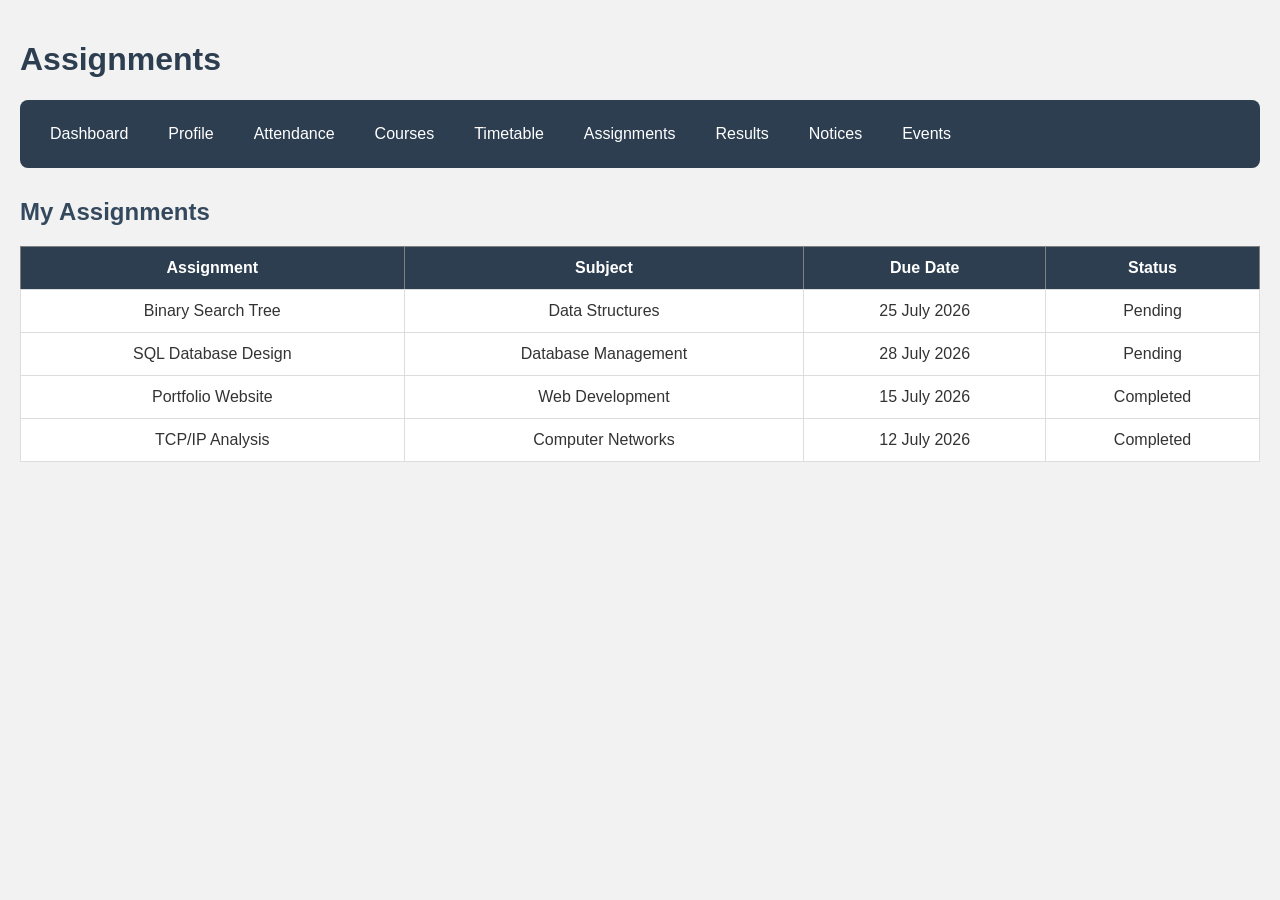
==== Practical1/assignments.html @ 20e09de2 "Event FileAdded" ====
<!DOCTYPE html>
<html>

<head>
    <title>Assignments</title>
    <link rel="stylesheet" href="style.css">
</head>

<body>

    <h1>Assignments</h1>

    <nav>
        <a href="dashboard.html">Dashboard</a>
        <a href="profile.html">Profile</a>
        <a href="attendance.html">Attendance</a>
        <a href="courses.html">Courses</a>
        <a href="timetable.html">Timetable</a>
        <a href="assignments.html">Assignments</a>
        <a href="results.html">Results</a>
        <a href="notices.html">Notices</a>
        <a href="events.html">Events</a>
    </nav>

    <h2>My Assignments</h2>

    <table border="1" cellpadding="10">

        <tr>
            <th>Assignment</th>
            <th>Subject</th>
            <th>Due Date</th>
            <th>Status</th>
        </tr>

        <tr>
            <td>Binary Search Tree</td>
            <td>Data Structures</td>
            <td>25 July 2026</td>
            <td>Pending</td>
        </tr>

        <tr>
            <td>SQL Database Design</td>
            <td>Database Management</td>
            <td>28 July 2026</td>
            <td>Pending</td>
        </tr>

        <tr>
            <td>Portfolio Website</td>
            <td>Web Development</td>
            <td>15 July 2026</td>
            <td>Completed</td>
        </tr>

        <tr>
            <td>TCP/IP Analysis</td>
            <td>Computer Networks</td>
            <td>12 July 2026</td>
            <td>Completed</td>
        </tr>

    </table>

</body>

</html>
---- Practical1/style.css ----
/* ==============================
   BASIC PAGE STYLE
============================== */

body {
    font-family: Arial, sans-serif;
    background-color: #f2f2f2;
    margin: 0;
    padding: 20px;
    color: #333;
}

h1 {
    color: #2c3e50;
}

h2 {
    color: #34495e;
}

h3 {
    color: #2c3e50;
}


/* ==============================
   NAVIGATION - FLEXBOX
============================== */

nav {
    background-color: #2c3e50;

    /* Flexbox */
    display: flex;

    /* Put links in a row */
    flex-direction: row;

    /* Add space between links */
    gap: 10px;

    /* Allow links to move to next line */
    flex-wrap: wrap;

    padding: 15px;

    margin-bottom: 30px;

    border-radius: 8px;
}

nav a {
    color: white;

    text-decoration: none;

    padding: 10px 15px;

    border-radius: 5px;
}

nav a:hover {
    background-color: #3498db;
}


/* ==============================
   LOGIN FORM - FLEXBOX
============================== */

form {
    background-color: white;

    padding: 25px;

    width: 350px;

    border-radius: 10px;

    /* Flexbox */
    display: flex;

    flex-direction: column;

    gap: 10px;

    box-shadow: 0 2px 10px rgba(0, 0, 0, 0.1);
}

input {
    padding: 10px;

    border: 1px solid #ccc;

    border-radius: 5px;
}


/* ==============================
   BUTTON
============================== */

button {
    padding: 10px 20px;

    background-color: #3498db;

    color: white;

    border: none;

    border-radius: 5px;

    cursor: pointer;
}

button:hover {
    background-color: #2980b9;
}


/* ==============================
   DASHBOARD GRID
============================== */

.dashboard-container {

    /* CSS Grid */
    display: grid;

    /* 3 columns */
    grid-template-columns: repeat(3, 1fr);

    /* Space between items */
    gap: 20px;

    margin-top: 20px;
}


/* ==============================
   DASHBOARD CARDS
============================== */

.card {
    background-color: white;

    padding: 20px;

    border-radius: 10px;

    text-align: center;

    box-shadow: 0 2px 10px rgba(0, 0, 0, 0.1);
}

.card:hover {
    transform: translateY(-3px);
}


/* ==============================
   PROFILE GRID
============================== */

.profile-container {

    /* CSS Grid */
    display: grid;

    /* 2 columns */
    grid-template-columns: 1fr 1fr;

    gap: 20px;

    background-color: white;

    padding: 25px;

    border-radius: 10px;
}

.profile-item {
    padding: 15px;

    border: 1px solid #ddd;

    border-radius: 5px;
}


/* ==============================
   COURSE GRID
============================== */

.course-container {

    /* CSS Grid */
    display: grid;

    /* Automatically create columns */
    grid-template-columns: repeat(3, 1fr);

    gap: 20px;
}

.course-card {
    background-color: white;

    padding: 20px;

    border-radius: 10px;

    box-shadow: 0 2px 10px rgba(0, 0, 0, 0.1);
}


/* ==============================
   ASSIGNMENT FLEXBOX
============================== */

.assignment-container {

    /* Flexbox */
    display: flex;

    flex-direction: column;

    gap: 15px;
}

.assignment {
    background-color: white;

    padding: 20px;

    border-radius: 10px;

    /* Flexbox */
    display: flex;

    /* Put content on opposite sides */
    justify-content: space-between;

    /* Align vertically */
    align-items: center;
}


/* ==============================
   NOTICE FLEXBOX
============================== */

.notice-container {

    /* Flexbox */
    display: flex;

    flex-direction: column;

    gap: 15px;
}

.notice {
    background-color: white;

    padding: 20px;

    border-left: 5px solid #3498db;

    border-radius: 5px;
}


/* ==============================
   TABLE STYLE
============================== */

table {
    width: 100%;

    background-color: white;

    border-collapse: collapse;

    margin-top: 20px;
}

th {
    background-color: #2c3e50;

    color: white;

    padding: 12px;
}

td {
    padding: 12px;

    text-align: center;

    border: 1px solid #ddd;
}

tr:hover {
    background-color: #f5f5f5;
}


/* ==============================
   RESPONSIVE DESIGN
============================== */

/* For tablets */

@media screen and (max-width: 800px) {

    .dashboard-container {
        grid-template-columns: repeat(2, 1fr);
    }

    .course-container {
        grid-template-columns: repeat(2, 1fr);
    }

    .profile-container {
        grid-template-columns: 1fr;
    }

}


/* For mobile phones */

@media screen and (max-width: 500px) {

    body {
        padding: 10px;
    }

    nav {
        flex-direction: column;
    }

    nav a {
        text-align: center;
    }

    .dashboard-container {
        grid-template-columns: 1fr;
    }

    .course-container {
        grid-template-columns: 1fr;
    }

    .assignment {
        flex-direction: column;

        gap: 10px;

        text-align: center;
    }

    form {
        width: auto;
    }

    table {
        font-size: 12px;
    }
    /* ==============================
   EVENTS
============================== */

.event-container {

    /* CSS GRID */

    display: grid;

    /* Create 2 columns */

    grid-template-columns: 1fr 1fr;

    /* Space between event cards */

    gap: 20px;

    margin-top: 20px;
}


.event-card {

    background-color: white;

    padding: 20px;

    border-radius: 10px;

    box-shadow: 0 2px 10px rgba(0, 0, 0, 0.1);

}


.event-card h3 {

    color: #2c3e50;

    margin-top: 0;

}


.event-card p {

    line-height: 1.5;

}


/* ==============================
   EVENTS RESPONSIVE DESIGN
============================== */


/* Tablet */

@media screen and (max-width: 800px) {

    .event-container {

        /* Change to 1 column */

        grid-template-columns: 1fr;

    }

}

}
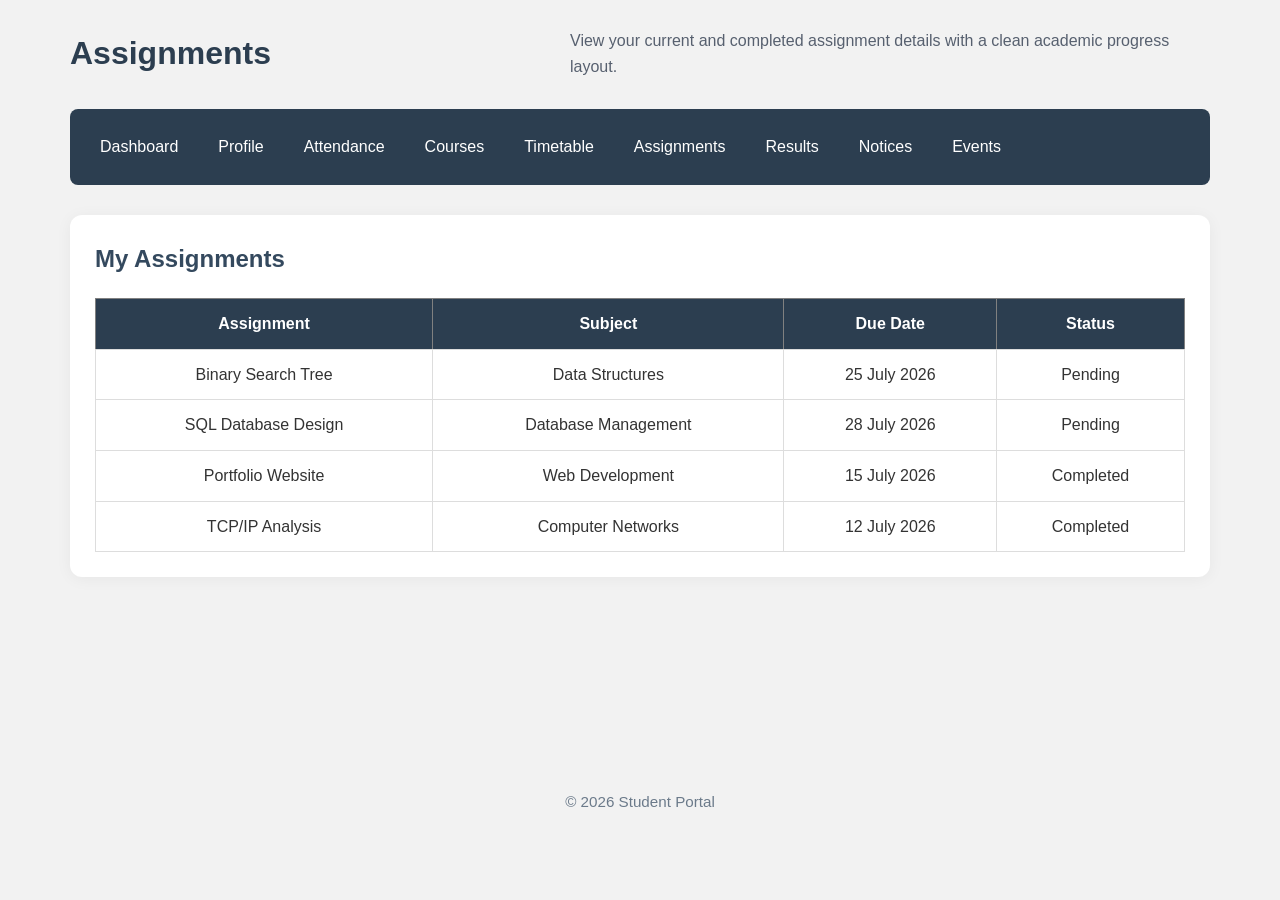
==== commit f6ac8087: "JavaScript and CSS are added" ====
--- a/Practical1/assignments.html
+++ b/Practical1/assignments.html
@@ -1,30 +1,36 @@
 <!DOCTYPE html>
-<html>
+<html lang="en">
 
 <head>
+    <meta charset="UTF-8">
+    <meta name="viewport" content="width=device-width, initial-scale=1.0">
     <title>Assignments</title>
     <link rel="stylesheet" href="style.css">
 </head>
 
 <body>
+    <div class="page-wrapper">
+        <header>
+            <h1>Assignments</h1>
+            <p>View your current and completed assignment details with a clean academic progress layout.</p>
+        </header>
 
-    <h1>Assignments</h1>
+        <nav>
+            <a href="dashboard.html">Dashboard</a>
+            <a href="profile.html">Profile</a>
+            <a href="attendance.html">Attendance</a>
+            <a href="courses.html">Courses</a>
+            <a href="timetable.html">Timetable</a>
+            <a href="assignments.html">Assignments</a>
+            <a href="results.html">Results</a>
+            <a href="notices.html">Notices</a>
+            <a href="events.html">Events</a>
+        </nav>
 
-    <nav>
-        <a href="dashboard.html">Dashboard</a>
-        <a href="profile.html">Profile</a>
-        <a href="attendance.html">Attendance</a>
-        <a href="courses.html">Courses</a>
-        <a href="timetable.html">Timetable</a>
-        <a href="assignments.html">Assignments</a>
-        <a href="results.html">Results</a>
-        <a href="notices.html">Notices</a>
-        <a href="events.html">Events</a>
-    </nav>
-
-    <h2>My Assignments</h2>
-
-    <table border="1" cellpadding="10">
+        <main>
+            <section>
+                <h2>My Assignments</h2>
+                <table border="1" cellpadding="10">
 
         <tr>
             <th>Assignment</th>
@@ -62,7 +68,13 @@
         </tr>
 
     </table>
+            </section>
+        </main>
 
+        <footer>
+            <p>&copy; 2026 Student Portal</p>
+        </footer>
+    </div>
 </body>
 
 </html>
--- a/Practical1/style.css
+++ b/Practical1/style.css
@@ -1,6 +1,10 @@
 /* ==============================
    BASIC PAGE STYLE
 ============================== */
+
+* {
+    box-sizing: border-box;
+}
 
 body {
     font-family: Arial, sans-serif;
@@ -8,6 +12,52 @@
     margin: 0;
     padding: 20px;
     color: #333;
+    line-height: 1.6;
+}
+
+.page-wrapper {
+    max-width: 1180px;
+    margin: 0 auto;
+    padding: 0 20px;
+}
+
+header {
+    display: flex;
+    flex-wrap: wrap;
+    justify-content: space-between;
+    align-items: flex-end;
+    gap: 20px;
+    margin-bottom: 30px;
+}
+
+header h1 {
+    margin: 0;
+}
+
+header p {
+    margin: 8px 0 0;
+    color: #57606f;
+    font-size: 1rem;
+    max-width: 640px;
+}
+
+main {
+    min-height: 60vh;
+}
+
+section {
+    background-color: white;
+    padding: 25px;
+    border-radius: 12px;
+    box-shadow: 0 2px 16px rgba(0, 0, 0, 0.05);
+    margin-bottom: 30px;
+}
+
+footer {
+    padding: 20px 0;
+    text-align: center;
+    color: #6b7a8a;
+    font-size: 0.95rem;
 }
 
 h1 {
@@ -70,29 +120,43 @@
 
 form {
     background-color: white;
-
     padding: 25px;
-
-    width: 350px;
-
+    width: 100%;
+    max-width: 420px;
     border-radius: 10px;
-
-    /* Flexbox */
-    display: flex;
-
+    display: flex;
     flex-direction: column;
-
-    gap: 10px;
-
-    box-shadow: 0 2px 10px rgba(0, 0, 0, 0.1);
-}
-
-input {
-    padding: 10px;
-
-    border: 1px solid #ccc;
-
-    border-radius: 5px;
+    gap: 16px;
+    box-shadow: 0 2px 10px rgba(0, 0, 0, 0.08);
+}
+
+.form-group {
+    display: flex;
+    flex-direction: column;
+    gap: 8px;
+}
+
+label {
+    font-weight: 700;
+    color: #2c3e50;
+}
+
+input,
+select,
+textarea {
+    padding: 12px 14px;
+    border: 1px solid #d1d8e0;
+    border-radius: 8px;
+    background-color: #fafbfd;
+    font: inherit;
+}
+
+input:focus,
+select:focus,
+textarea:focus {
+    outline: none;
+    border-color: #3498db;
+    box-shadow: 0 0 0 3px rgba(52, 152, 219, 0.14);
 }
 
 
@@ -118,6 +182,63 @@
     background-color: #2980b9;
 }
 
+.form-message {
+    margin: 0;
+    min-height: 24px;
+    font-size: 0.95rem;
+    font-weight: 600;
+}
+
+.form-message.success {
+    color: #2e7d32;
+}
+
+.form-message.error {
+    color: #c62828;
+}
+
+.button-link {
+    display: inline-flex;
+    align-items: center;
+    justify-content: center;
+    padding: 12px 22px;
+    background-color: #3498db;
+    color: white;
+    text-decoration: none;
+    border-radius: 8px;
+    box-shadow: 0 6px 18px rgba(52, 152, 219, 0.18);
+    transition: background-color 0.25s ease, transform 0.2s ease;
+}
+
+.button-link:hover {
+    background-color: #2980b9;
+    transform: translateY(-1px);
+}
+
+section h2 {
+    margin-top: 0;
+}
+
+.profile-list {
+    display: grid;
+    grid-template-columns: minmax(120px, 180px) 1fr;
+    gap: 10px 22px;
+}
+
+.profile-list dt {
+    font-weight: 700;
+    color: #2c3e50;
+}
+
+.profile-list dd {
+    margin: 0;
+    color: #555;
+}
+
+article.notice {
+    border-left: 5px solid #3498db;
+    padding: 18px 20px;
+}
 
 /* ==============================
    DASHBOARD GRID
@@ -346,19 +467,15 @@
         text-align: center;
     }
 
-    .dashboard-container {
-        grid-template-columns: 1fr;
-    }
-
-    .course-container {
+    .dashboard-container,
+    .course-container,
+    .profile-container {
         grid-template-columns: 1fr;
     }
 
     .assignment {
         flex-direction: column;
-
         gap: 10px;
-
         text-align: center;
     }
 
@@ -369,74 +486,41 @@
     table {
         font-size: 12px;
     }
-    /* ==============================
+}
+
+/* ==============================
    EVENTS
 ============================== */
 
 .event-container {
-
-    /* CSS GRID */
-
     display: grid;
-
-    /* Create 2 columns */
-
     grid-template-columns: 1fr 1fr;
-
-    /* Space between event cards */
-
     gap: 20px;
-
     margin-top: 20px;
 }
 
-
 .event-card {
-
-    background-color: white;
-
+    background-color: white;
     padding: 20px;
-
     border-radius: 10px;
-
     box-shadow: 0 2px 10px rgba(0, 0, 0, 0.1);
-
-}
-
+}
 
 .event-card h3 {
-
     color: #2c3e50;
-
     margin-top: 0;
-
-}
-
+}
 
 .event-card p {
-
     line-height: 1.5;
-
-}
-
+}
 
 /* ==============================
    EVENTS RESPONSIVE DESIGN
 ============================== */
 
-
-/* Tablet */
-
 @media screen and (max-width: 800px) {
-
     .event-container {
-
-        /* Change to 1 column */
-
         grid-template-columns: 1fr;
-
-    }
-
-}
-
-}+    }
+}
